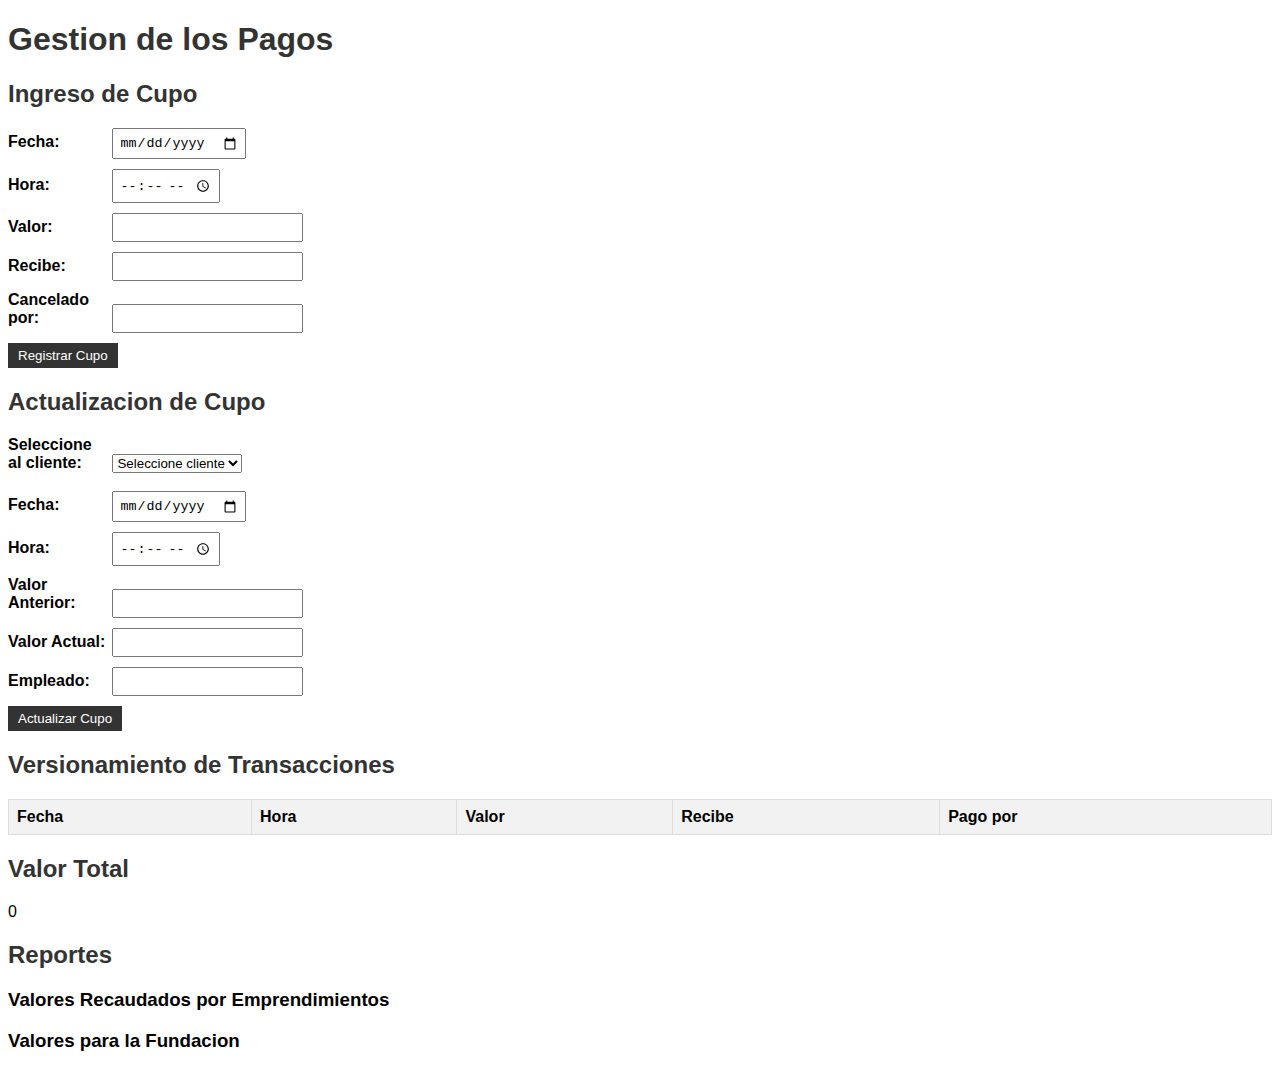
==== Proyecto1/index.html @ 2247c768 "a" ====
<!DOCTYPE html>
<html>
<head>
    <title>Gestion de Pagos</title>
    <link rel="stylesheet" type="text/css" href="estilos.css">
</head>
<body>
    <h1>Gestion de los Pagos</h1>

    <div id="ingresoCupo">
        <h2>Ingreso de Cupo</h2>
        <form id="ingresoForm">
            <label for="fecha">Fecha:</label>
            <input type="date" id="fecha" required><br>

            <label for="hora">Hora:</label>
            <input type="time" id="hora" required><br>

            <label for="valor">Valor:</label>
            <input type="number" id="valor" required><br>

            <label for="recibe">Recibe:</label>
            <input type="text" id="recibe" required><br>

            <label for="pagoPor">Cancelado por:</label>
            <input type="text" id="pagoPor" required><br>

            <button type="button" onclick="registrarCupo()">Registrar Cupo</button>
        </form>
    </div>

    <div id="actualizacionCupo">
        <h2>Actualizacion de Cupo</h2>
        <form id="actualizacionForm">
            <label for="clientSelect">Seleccione al cliente:</label>
            <select type="text" id="clientSelect" required>
                <option value="op1">Seleccione cliente</option>
            </select><br><br>

            <label for="fechaActualizacion">Fecha:</label>
            <input type="date" id="fechaActualizacion" required><br>
    
            <label for="horaActualizacion">Hora:</label>
            <input type="time" id="horaActualizacion" required><br>
    
            <label for="valorAnterior">Valor Anterior:</label>
            <input type="number" id="valorAnterior" required><br>
    
            <label for="valorActual">Valor Actual:</label>
            <input type="number" id="valorActual" required><br>
    
            <label for="empleado">Empleado:</label>
            <input type="text" id="empleado" required><br>
    
            <button type="button" onclick="actualizarCupo()">Actualizar Cupo</button>
        </form>
    </div>

    <div id="versionamiento">
        <h2>Versionamiento de Transacciones</h2>
        <table>
            <thead>
                <tr>
                    <th>Fecha</th>
                    <th>Hora</th>
                    <th>Valor</th>
                    <th>Recibe</th>
                    <th>Pago por</th>
                </tr>
            </thead>
            <tbody id="transaccionesTableBody">
                <!-- Aquí va la tabla de transacciones -->
            </tbody>
        </table>
    </div>

    <div id="valorTotal">
        <h2>Valor Total</h2>
        <p id="totalValue">0</p>
    </div>

    <div id="reportes">
        <h2>Reportes</h2>
        <h3>Valores Recaudados por Emprendimientos</h3>
        <ul id="emprendimientosList">
            <!-- Aquí va los valores recaudados por emprendimientos -->
        </ul>

        <h3>Valores para la Fundacion</h3>
    <ul id="fundacionList">
        <!-- Aquí va los valores para la fundación -->
    </ul>
</div>

    <script src="script.js"></script>
</body>
</html>
---- Proyecto1/estilos.css ----
body {
    font-family: Arial, sans-serif;
}

h1, h2 {
    color: #333;
}

form {
    margin-bottom: 20px;
}

label {
    display: inline-block;
    width: 100px;
    font-weight: bold;
}

input {
    margin-bottom: 10px;
    padding: 5px;
}

button {
    padding: 5px 10px;
    background-color: #333;
    color: white;
    border: none;
    cursor: pointer;
}

button:hover {
    background-color: #555;
}

#actualizacionCupo {
    margin-bottom: 20px;
}

#versionamiento table {
    width: 100%;
    border-collapse: collapse;
    margin-bottom: 20px;
}

#versionamiento th, #versionamiento td {
    border: 1px solid #ddd;
    padding: 8px;
    text-align: left;
}

#versionamiento th {
    background-color: #f2f2f2;
}

#reportes ul {
    list-style: none;
    margin: 0;
    padding: 0;
}

#reportes li {
    margin-bottom: 10px;
}
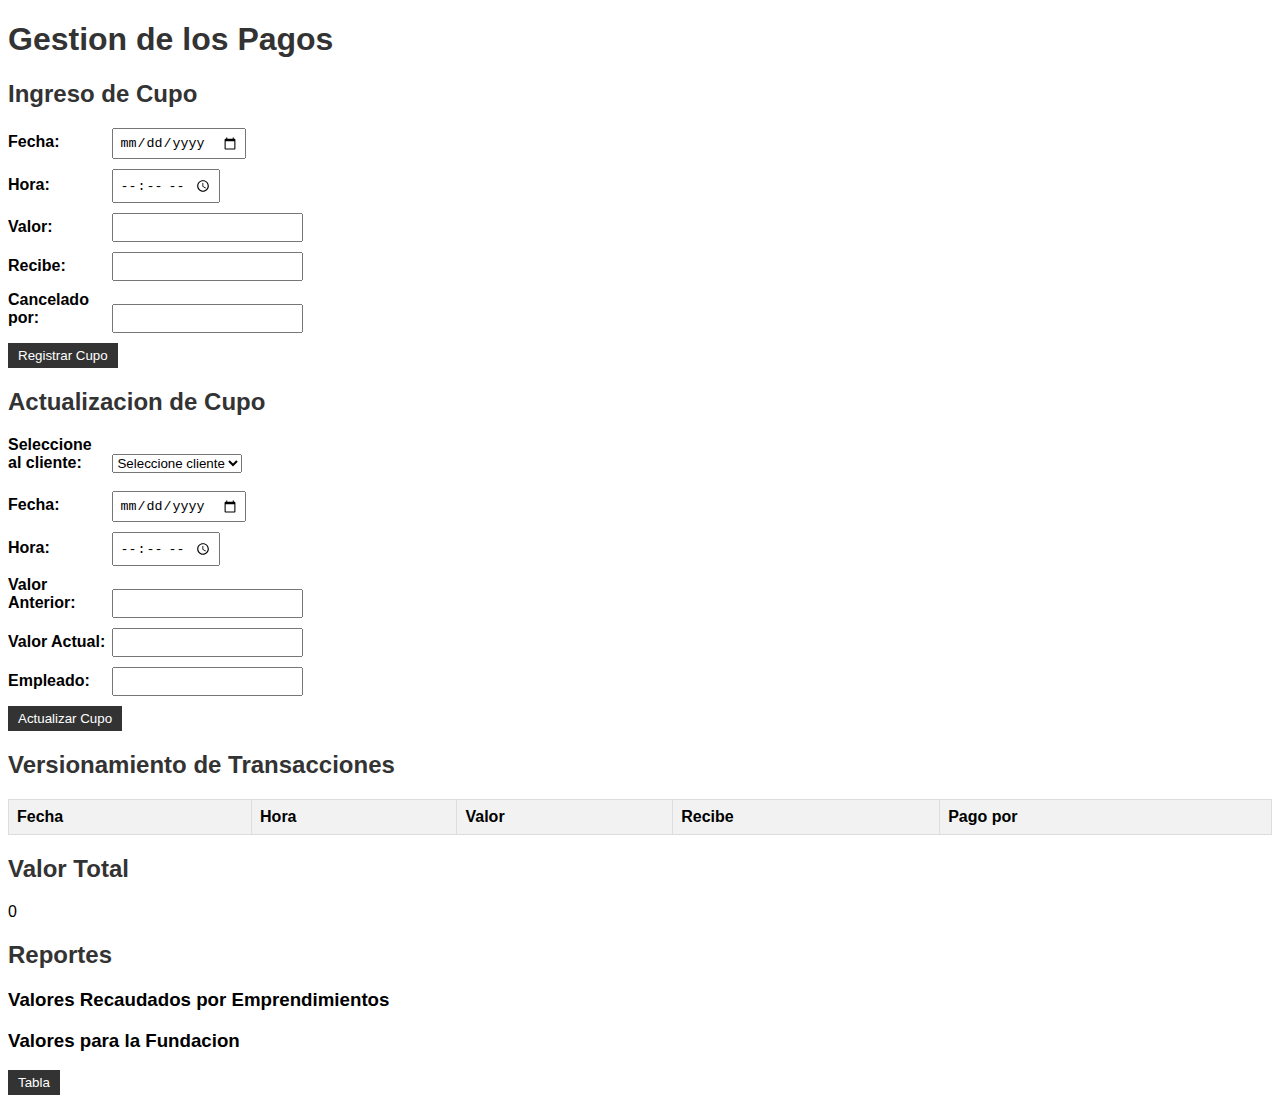
==== commit 70b74d87: "a" ====
--- a/Proyecto1/index.html
+++ b/Proyecto1/index.html
@@ -91,7 +91,7 @@
         <!-- Aquí va los valores para la fundación -->
     </ul>
 </div>
-
+<button onclick="window.location.href='tabla.html'">Tabla</button>
     <script src="script.js"></script>
 </body>
 </html>
